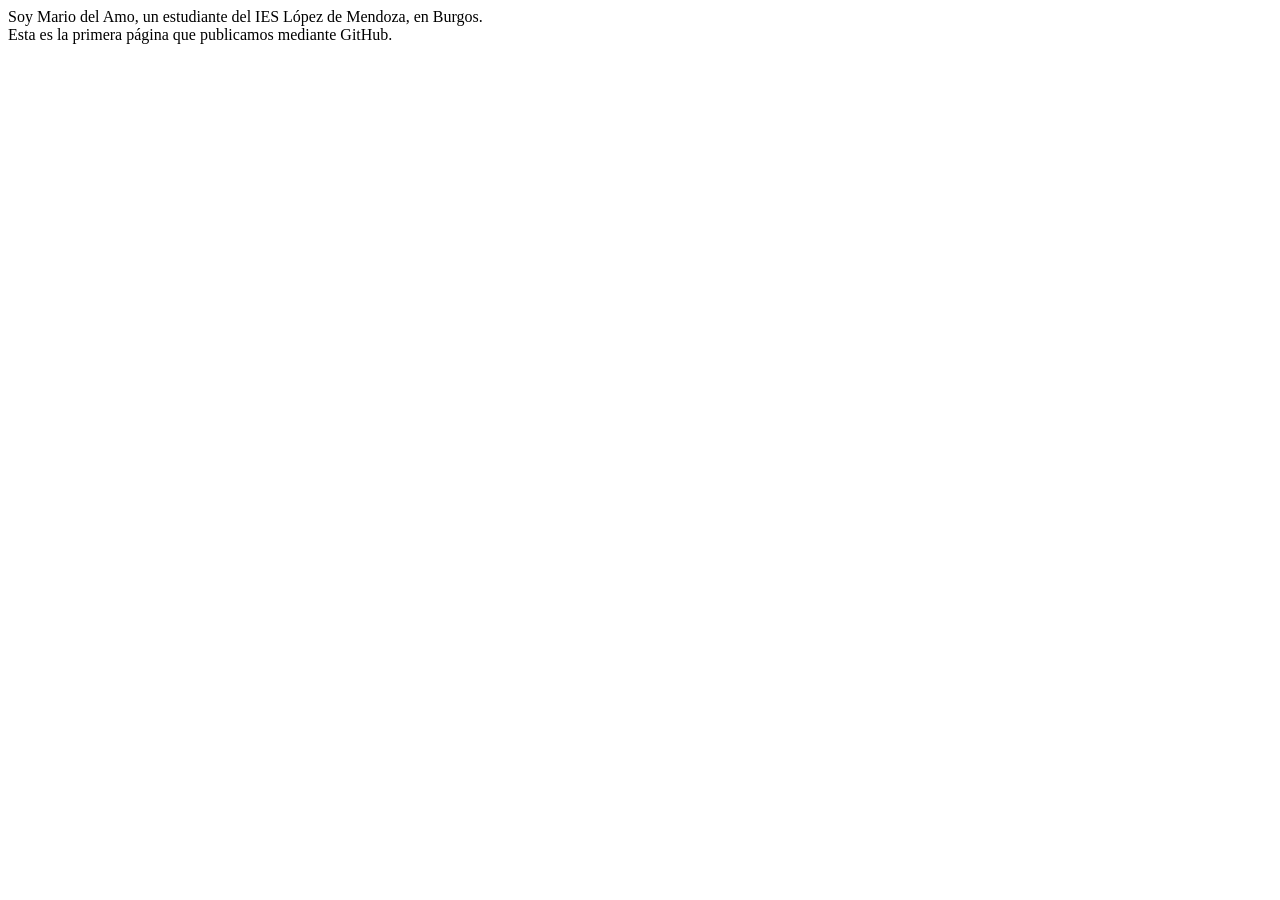
==== index.html @ d79dc704 "Update index.html" ====
<html>
  <head>
    <title>
      Mi priemra página en GitHub.
    </title>
  </head>
  <body>
    <p>
      Soy Mario del Amo, un estudiante del IES López de Mendoza, en Burgos.<br>
      Esta es la primera página que publicamos mediante GitHub.
    </p>
  </body>
</html>
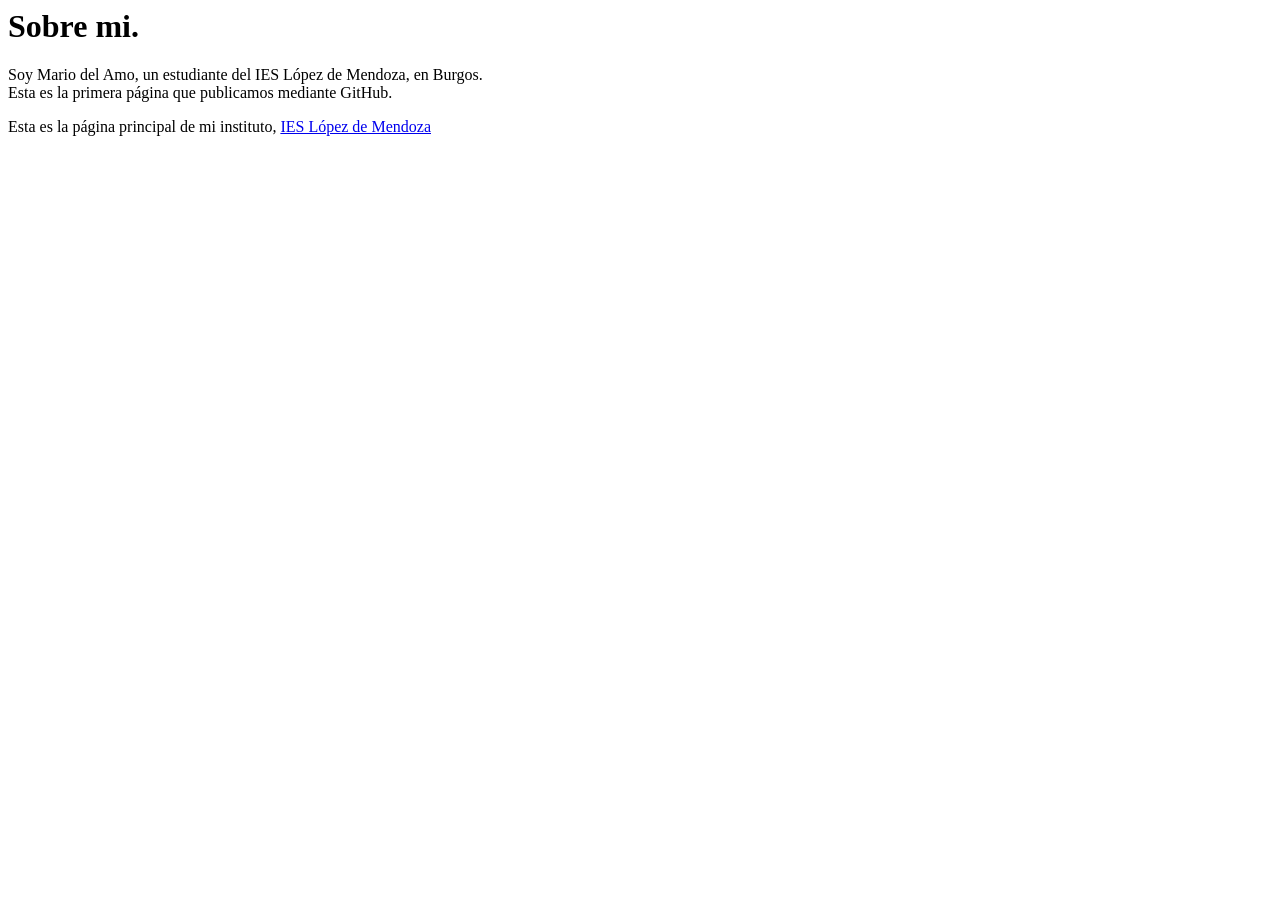
==== commit 4462857c: "index.html" ====
--- a/index.html
+++ b/index.html
@@ -5,9 +5,17 @@
     </title>
   </head>
   <body>
-    <p>
-      Soy Mario del Amo, un estudiante del IES López de Mendoza, en Burgos.<br>
-      Esta es la primera página que publicamos mediante GitHub.
-    </p>
+    <div>
+      <h1>
+        Sobre mi.
+      </h1>
+      <p>
+        Soy Mario del Amo, un estudiante del IES López de Mendoza, en Burgos.<br>
+        Esta es la primera página que publicamos mediante GitHub.
+      </p>
+      <p>
+        Esta es la página principal de mi instituto, <a href="http://ieslopezdemendoza.centros.educa.jcyl.es/sitio/">IES López de Mendoza</a>
+      </p>
+    </div>
   </body>
 </html>
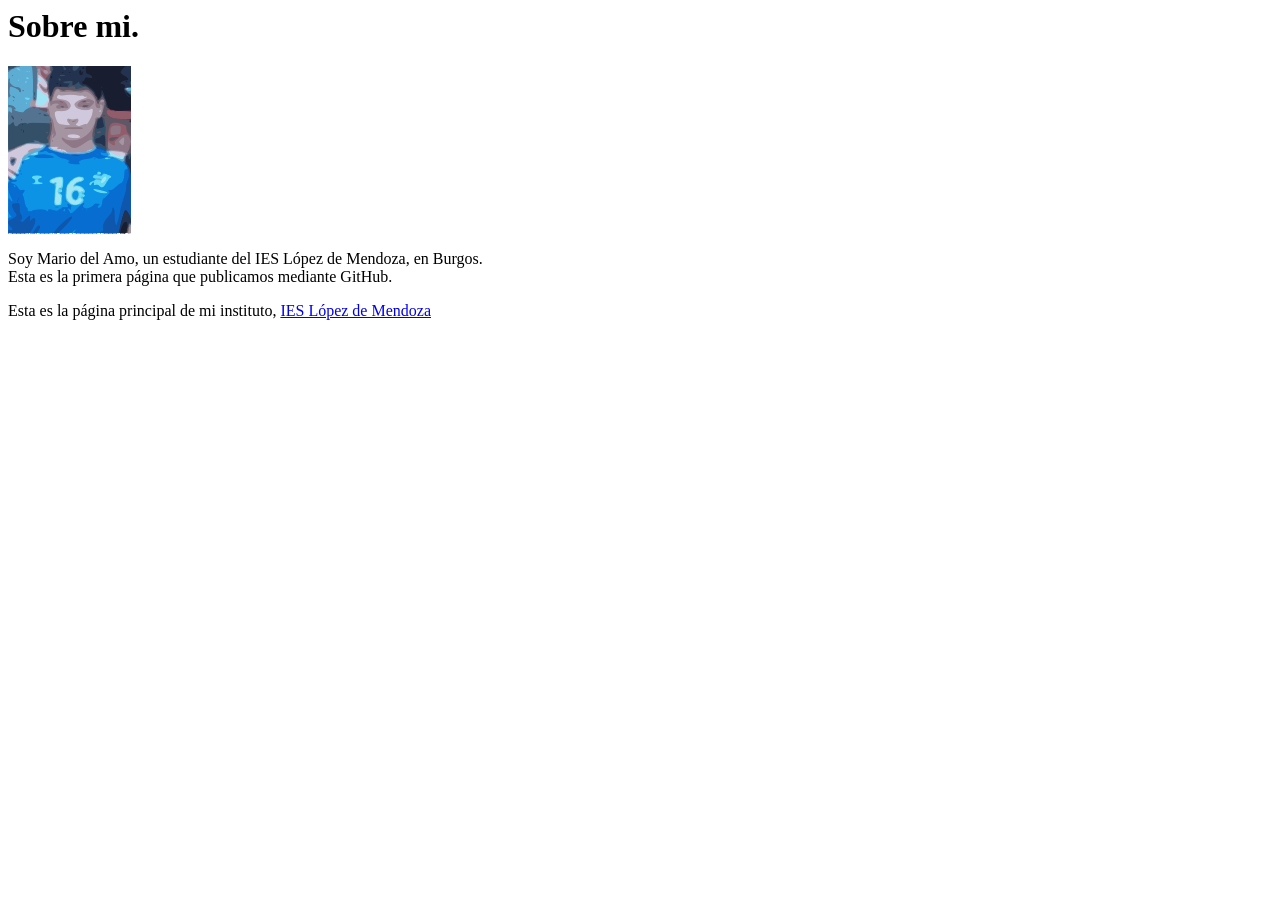
==== commit 928f736a: "index.html" ====
--- a/index.html
+++ b/index.html
@@ -3,12 +3,14 @@
     <title>
       Mi priemra página en GitHub.
     </title>
+    <link rel="stylesheet" type="text/css" href="estilos:css">
   </head>
   <body>
-    <div>
+    <div class="container">
       <h1>
         Sobre mi.
       </h1>
+      <img src="img/Mario2.png">
       <p>
         Soy Mario del Amo, un estudiante del IES López de Mendoza, en Burgos.<br>
         Esta es la primera página que publicamos mediante GitHub.
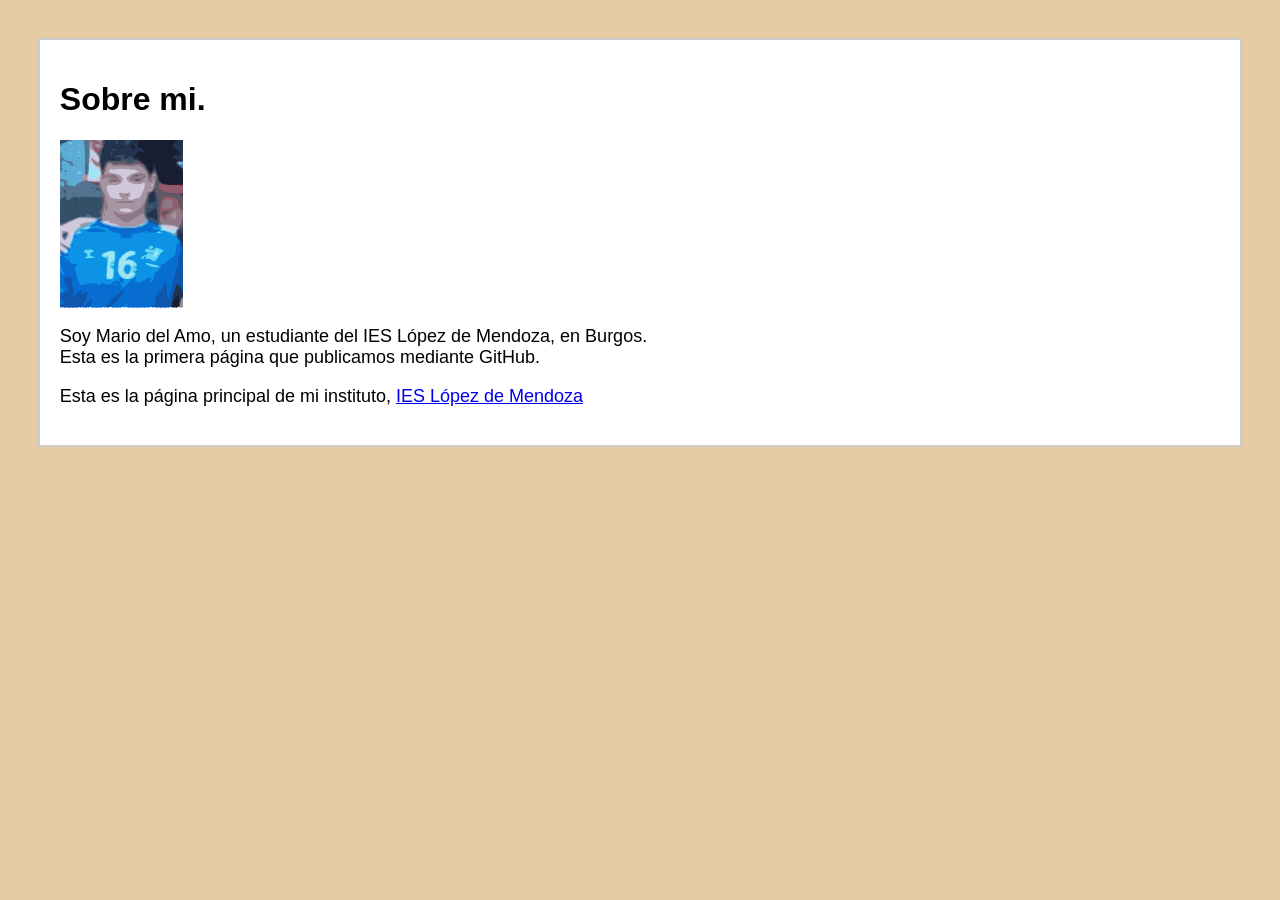
==== commit 591ebcfc: "confirmar" ====
--- a/index.html
+++ b/index.html
@@ -3,7 +3,7 @@
     <title>
       Mi priemra página en GitHub.
     </title>
-    <link rel="stylesheet" type="text/css" href="estilos:css">
+    <link rel="stylesheet" type="text/css" href="css/estilos.css">
   </head>
   <body>
     <div class="container">
--- a/css/estilos.css
+++ b/css/estilos.css
@@ -0,0 +1,34 @@
+body{
+    background-color: #e6cba5;
+    margin: 1cm;
+    min-height: 3vh;
+    font-family: Arial, sans-serif;
+}
+.boton{
+    display: inline-block;
+    border-radius: 6px;
+    border-color: rgb(0, 0, 0);
+    width: 30%;
+    padding: 5px;
+    font-size: 22px;
+    font-family:'Gill Sans', 'Gill Sans MT', Calibri, 'Trebuchet MS', sans-serif;
+    font-weight: bold;
+    text-align: center;
+
+}
+p{
+    font-size: 18px;
+}
+footer{
+    bottom: 0;
+    background-color:  #6d7578 ;
+    position: inherit;
+    width: 100%;
+    padding: 10px;
+    border-top: 1px solid;
+}
+.container{
+    border: 2px solid #ccc;
+    padding: 20px;
+    background-color: #ffffff;
+}
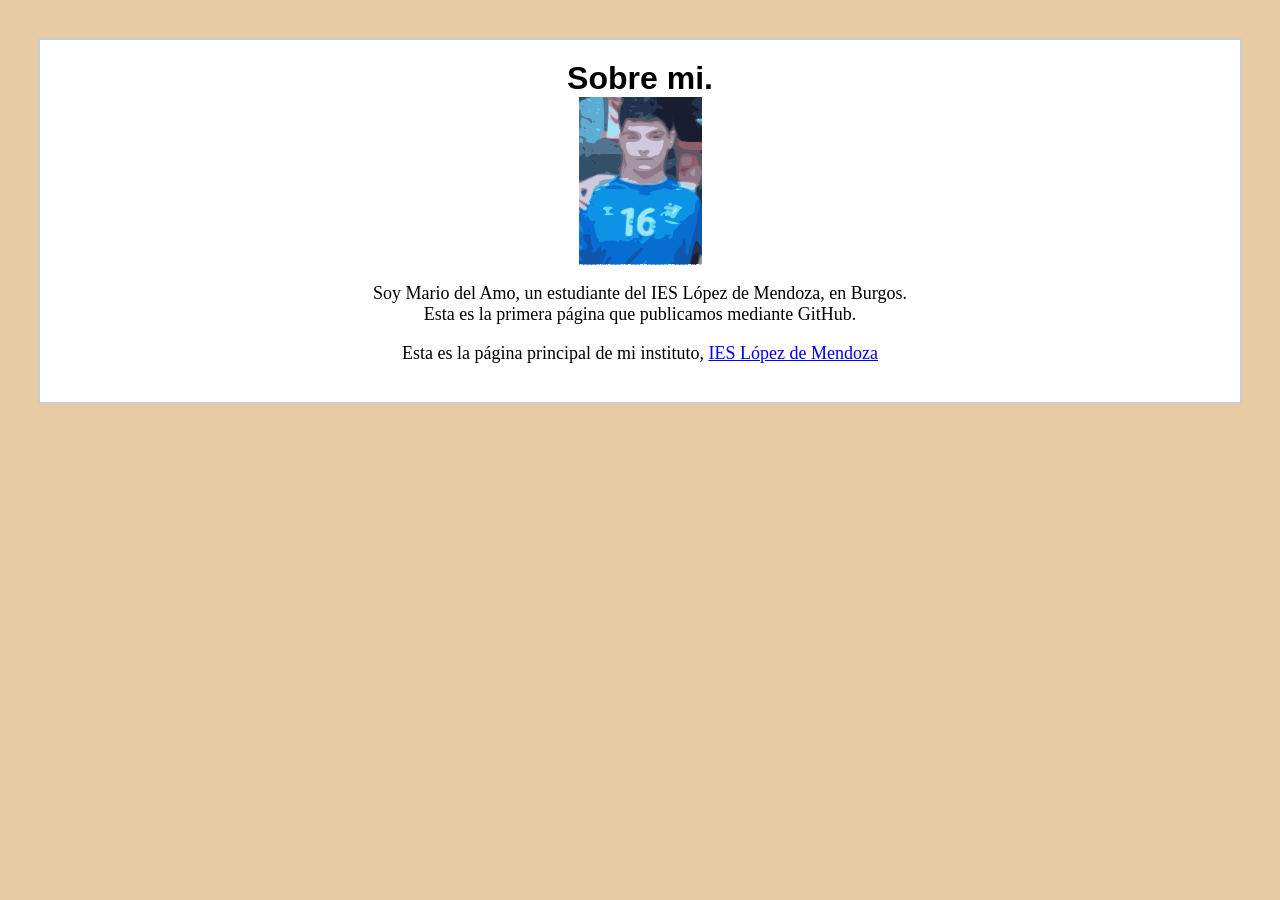
==== commit ed6da077: "1" ====
--- a/index.html
+++ b/index.html
@@ -3,7 +3,7 @@
     <title>
       Mi priemra página en GitHub.
     </title>
-    <link rel="stylesheet" type="text/css" href="css/estilos.css">
+    <link rel="stylesheet" type="text/css" href="estilos.css">
   </head>
   <body>
     <div class="container">
--- a/estilos.css
+++ b/estilos.css
@@ -0,0 +1,70 @@
+body{
+    background-color: #e6cba5;
+    margin: 1cm;
+    min-height: 3vh;
+    font-family: Arial, sans-serif;
+}
+.boton{
+    display: inline-block;
+    border-radius: 6px;
+    border-color: rgb(0, 0, 0);
+    width: 30%;
+    padding: 5px;
+    font-size: 22px;
+    font-family:'Gill Sans', 'Gill Sans MT', Calibri, 'Trebuchet MS', sans-serif;
+    font-weight: bold;
+    text-align: center;
+
+}
+p{
+    font-size: 18px;
+    font-family: 'Times New Roman', Times, serif;
+}
+footer{
+    bottom: 0;
+    background-color:  #6d7578 ;
+    position: inherit;
+    width: 100%;
+    padding: 10px;
+    border-top: 1px solid;
+}
+.container{
+    border: 2px solid #ccc;
+    padding: 20px;
+    background-color: #ffffff;
+    align-items: center;
+    justify-content: space-between;
+}
+img{
+    height: auto;
+    display: inline-block;
+}
+.titulo{
+    text-decoration: underline;
+}
+h1{
+    margin: 0;
+}
+.header{
+    display: inline-block;
+    justify-content: space-between; 
+    align-items: center;
+}
+header{
+    display: inline-block;
+    justify-content: space-between; 
+    align-items: center;
+}
+div{
+    text-align: center;
+}
+.foot:hover{
+    background-color: #e7bfa5;
+}
+iframe{
+    width: 560px;
+    height: 315px;
+    border: 5px solid rgb(119, 119, 119);
+    border-radius: 10px;
+}
+>>>>>>> 2b93f27b59678fb1539472992bbf4e09becae580
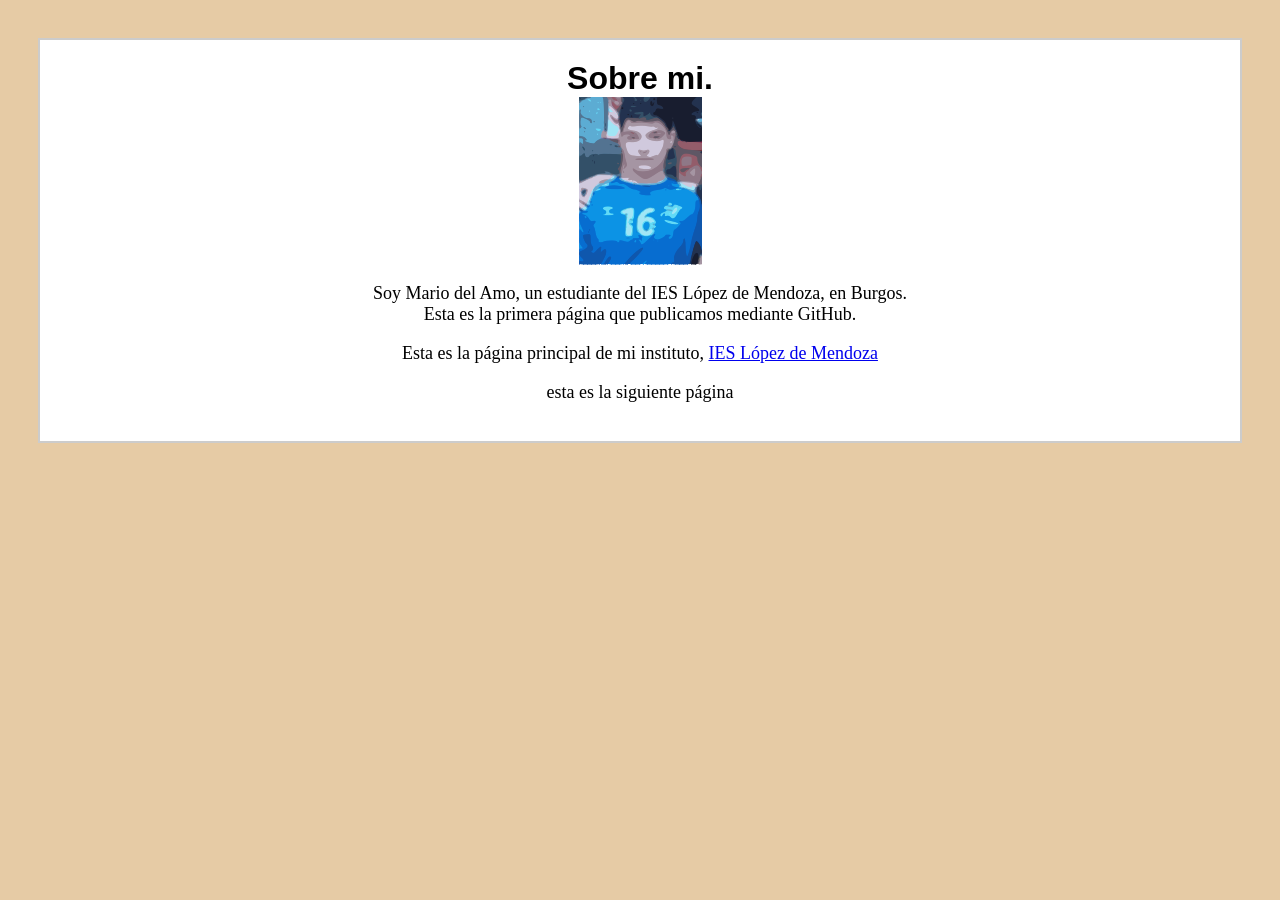
==== commit cd7d5d6c: "1" ====
--- a/index.html
+++ b/index.html
@@ -3,7 +3,7 @@
     <title>
       Mi priemra página en GitHub.
     </title>
-    <link rel="stylesheet" type="text/css" href="estilos.css">
+    <link rel="stylesheet" type="text/css" href="/estilos/estilos.css">
   </head>
   <body>
     <div class="container">
@@ -18,6 +18,9 @@
       <p>
         Esta es la página principal de mi instituto, <a href="http://ieslopezdemendoza.centros.educa.jcyl.es/sitio/">IES López de Mendoza</a>
       </p>
+      <p>
+        esta es la siguiente página <a href=""></a>
+      </p>
     </div>
   </body>
 </html>
--- a/estilos/estilos.css
+++ b/estilos/estilos.css
@@ -0,0 +1,69 @@
+body{
+    background-color: #e6cba5;
+    margin: 1cm;
+    min-height: 3vh;
+    font-family: Arial, sans-serif;
+}
+.boton{
+    display: inline-block;
+    border-radius: 6px;
+    border-color: rgb(0, 0, 0);
+    width: 30%;
+    padding: 5px;
+    font-size: 22px;
+    font-family:'Gill Sans', 'Gill Sans MT', Calibri, 'Trebuchet MS', sans-serif;
+    font-weight: bold;
+    text-align: center;
+
+}
+p{
+    font-size: 18px;
+    font-family: 'Times New Roman', Times, serif;
+}
+footer{
+    bottom: 0;
+    background-color:  #6d7578 ;
+    position: inherit;
+    width: 100%;
+    padding: 10px;
+    border-top: 1px solid;
+}
+.container{
+    border: 2px solid #ccc;
+    padding: 20px;
+    background-color: #ffffff;
+    align-items: center;
+    justify-content: space-between;
+}
+img{
+    height: auto;
+    display: inline-block;
+}
+.titulo{
+    text-decoration: underline;
+}
+h1{
+    margin: 0;
+}
+.header{
+    display: inline-block;
+    justify-content: space-between; 
+    align-items: center;
+}
+header{
+    display: inline-block;
+    justify-content: space-between; 
+    align-items: center;
+}
+div{
+    text-align: center;
+}
+.foot:hover{
+    background-color: #e7bfa5;
+}
+iframe{
+    width: 560px;
+    height: 315px;
+    border: 5px solid rgb(119, 119, 119);
+    border-radius: 10px;
+}
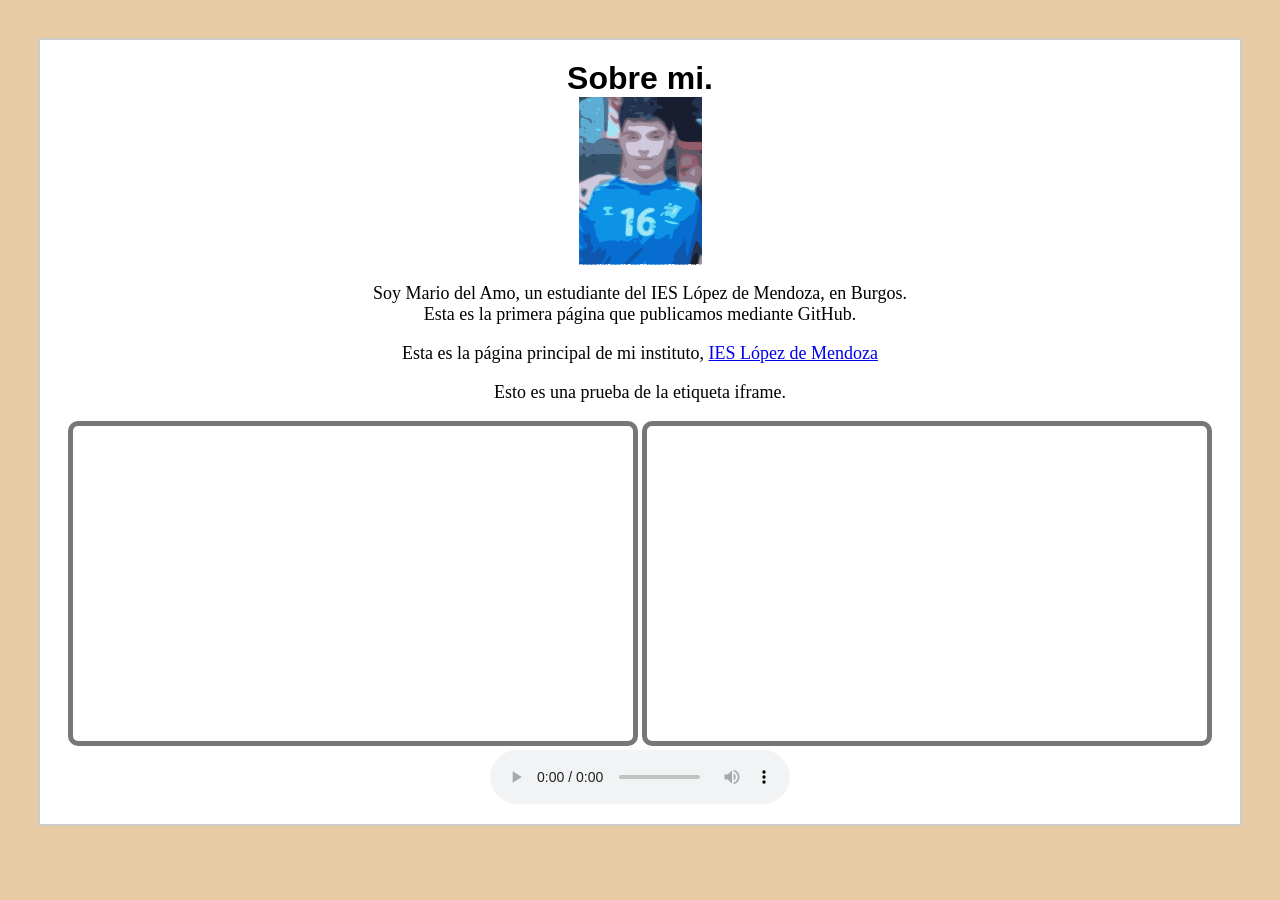
==== commit 28e52810: "1" ====
--- a/index.html
+++ b/index.html
@@ -19,8 +19,16 @@
         Esta es la página principal de mi instituto, <a href="http://ieslopezdemendoza.centros.educa.jcyl.es/sitio/">IES López de Mendoza</a>
       </p>
       <p>
-        esta es la siguiente página <a href=""></a>
+        Esto es una prueba de la etiqueta iframe.
       </p>
+      <iframe class="vid1" src="https://www.youtube.com/embed/hB7CDrVnNCs?si=7rwnWmcsnEG0r4hZ" allowfullscreen frameborder="0"> 
+
+      </iframe>
+      <iframe class="vid2" src="https://www.youtube.com/embed/B4LvDiIi128?si=X3a6qqJiqY0j0xuf" title="YouTube video player" frameborder="0" allowfullscreen >
+
+      </iframe>
+      <audio controls src="audio/astral-creepy-dark-logo-254198.mp3" type="audio/mpeg" autoplay>
+      </audio>
     </div>
   </body>
 </html>
